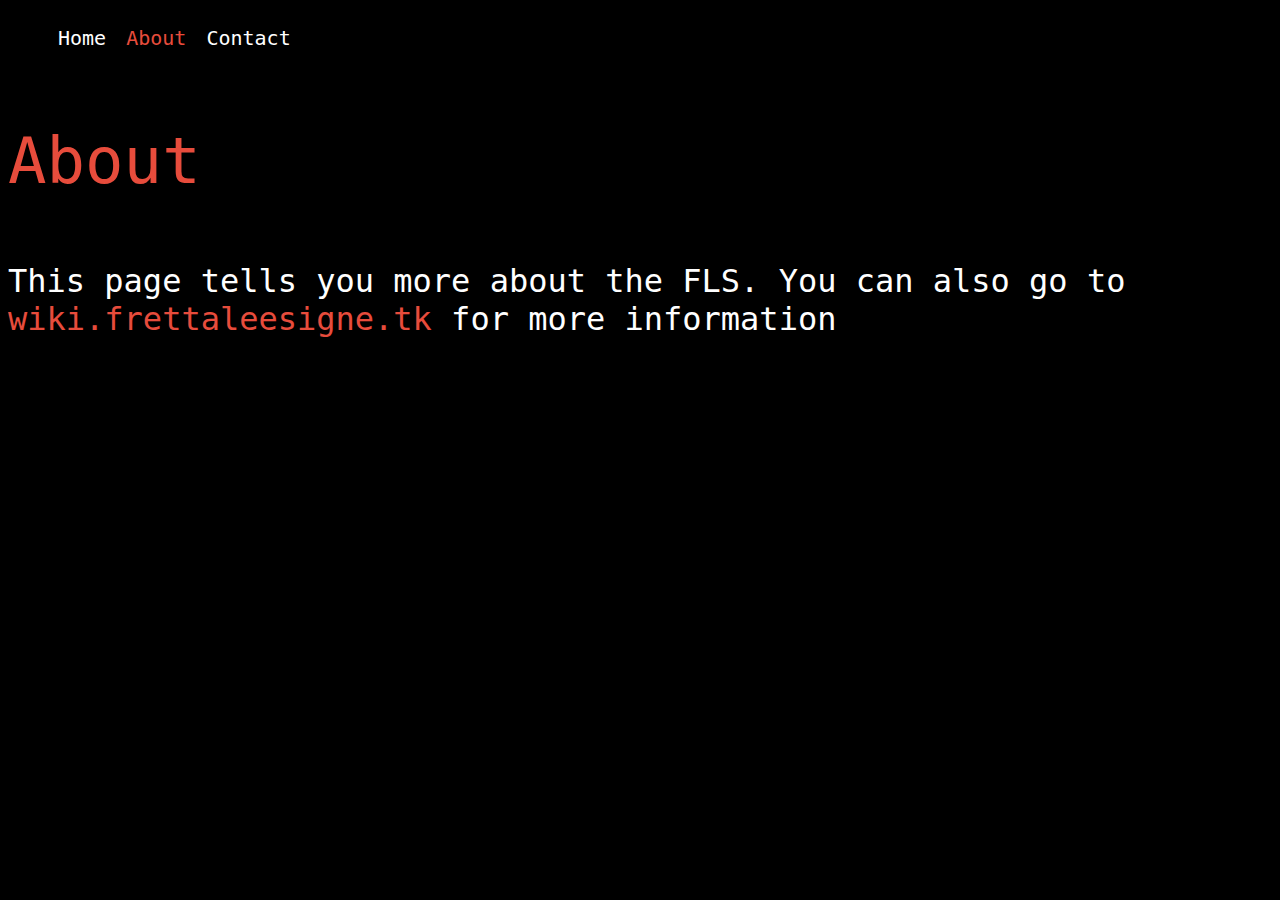
==== about.html @ 7bef1c41 "added about page" ====
<!DOCTYPE html>
<html>
    <head>
        <title>The Fretta Leesigne Society</title>
        <link rel="stylesheet" href="style.css">
    </head>
    <body>
        <ul class="topNav">
            <li><a href="index.html">Home</a></li>
            <li><a href="about.html" class="selected">About</a></li>
            <li><a href="contact.html">Contact</a></li>
        </ul>
        <div id="content">
            <p id="heading">About</p>
            <p>This page tells you more about the FLS. You can also go to <a href="http://wiki.frettaleesigne.tk">wiki.frettaleesigne.tk</a> for more information</p>
        </div>
    </body>
</html>
---- style.css ----
body{
    background-color: black;
}
ul.topNav{
    list-style-type: none;
    overflow: hidden;
}
ul.topNav li {
    float: left;
}
ul.topNav li a{
    display: inline-block;
    color: white;
    text-align: center;
    text-decoration: none;
    font-family: monospace;
    font-size: 20px;
    padding: 10px 10px;
}
ul.topNav a.selected{
    color: #e74c3c;
}
ul.topNav li a:hover{
    background-color: #7f8c8d;
}
#content{
    margin-left: auto;
    margin-right: auto;
    font-family: monospace;
    color: white;
    font-size: 32px;
}
a{
    text-decoration: none;
    color: #e74c3c;
}
#heading{
    font-size: 64px;
    color: #e74c3c; 
}
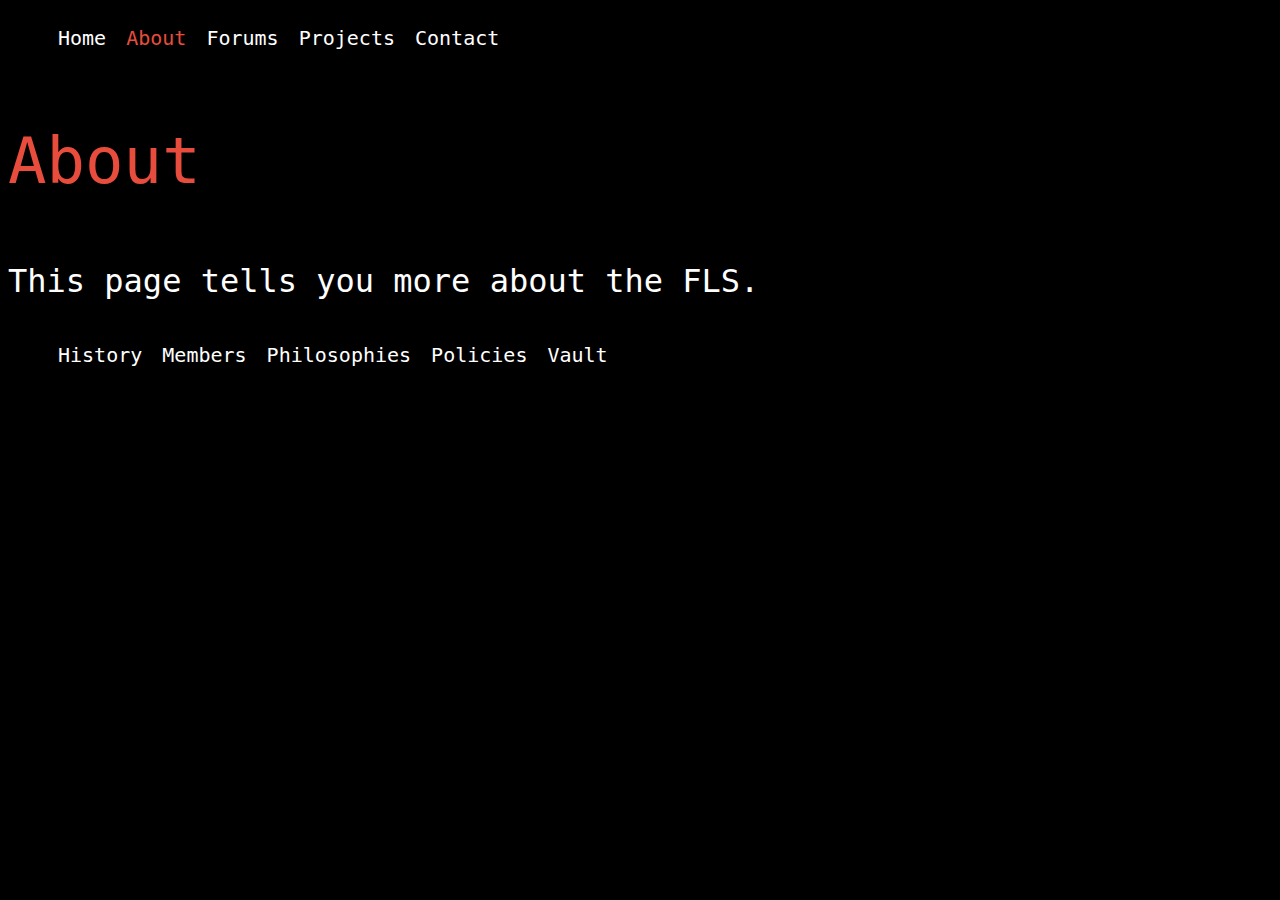
==== commit 2201d831: "added more pages" ====
--- a/about.html
+++ b/about.html
@@ -8,11 +8,20 @@
         <ul class="topNav">
             <li><a href="index.html">Home</a></li>
             <li><a href="about.html" class="selected">About</a></li>
+            <li><a href="forums.html">Forums</a></li>
+            <li><a href="projects.html">Projects</a></li>
             <li><a href="contact.html">Contact</a></li>
         </ul>
         <div id="content">
             <p id="heading">About</p>
-            <p>This page tells you more about the FLS. You can also go to <a href="http://wiki.frettaleesigne.tk">wiki.frettaleesigne.tk</a> for more information</p>
+            <p>This page tells you more about the FLS.</p>
+            <ul class="topNav">
+                <li><a href="/about/history.html">History</a></li>
+                <li><a href="/about/members.html">Members</a></li>
+                <li><a href="/about/philosophies.html">Philosophies</a></li>
+                <li><a href="/about/policies.html">Policies</a></li>
+                <li><a href="/about/vault.html">Vault</a></li>
+            </ul>
         </div>
     </body>
 </html>